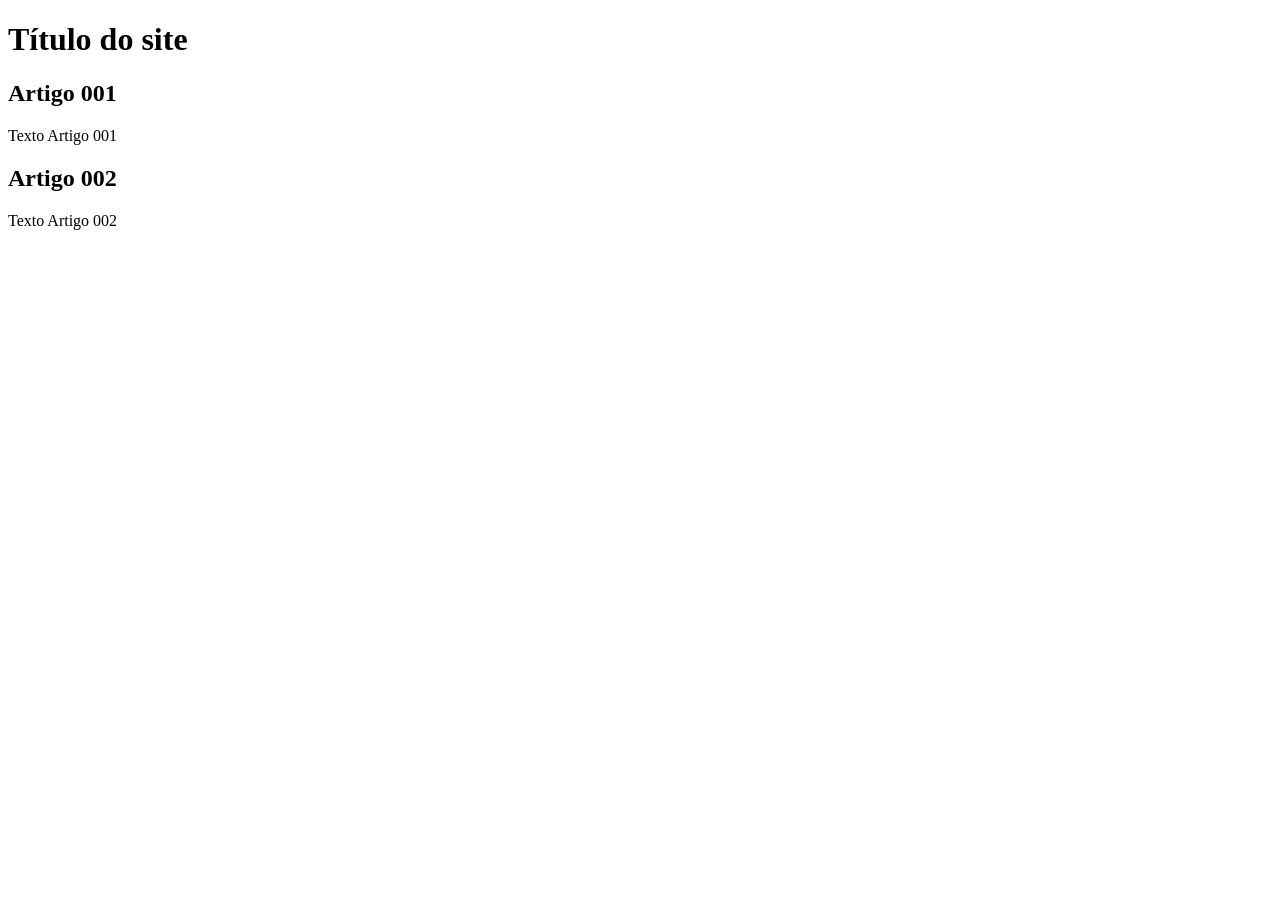
==== index.html @ 4818f85e "Add index" ====
<!DOCTYPE html>
<html lang="pt-br">
<head>
    <meta charset="UTF-8">
    <meta name="viewport" content="width=device-width, initial-scale=1.0">
    <title>Título do site</title>
</head>
<body>
    <main>
        <header>
            <h1>Título do site</h1>
        </header>
        <article>
            <h2>Artigo 001</h2>
            <p>Texto Artigo 001</p>
        </article>
        <article>
            <h2>Artigo 002</h2>
            <p>Texto Artigo 002</p>
        </article>
    </main>
</body>
</html>
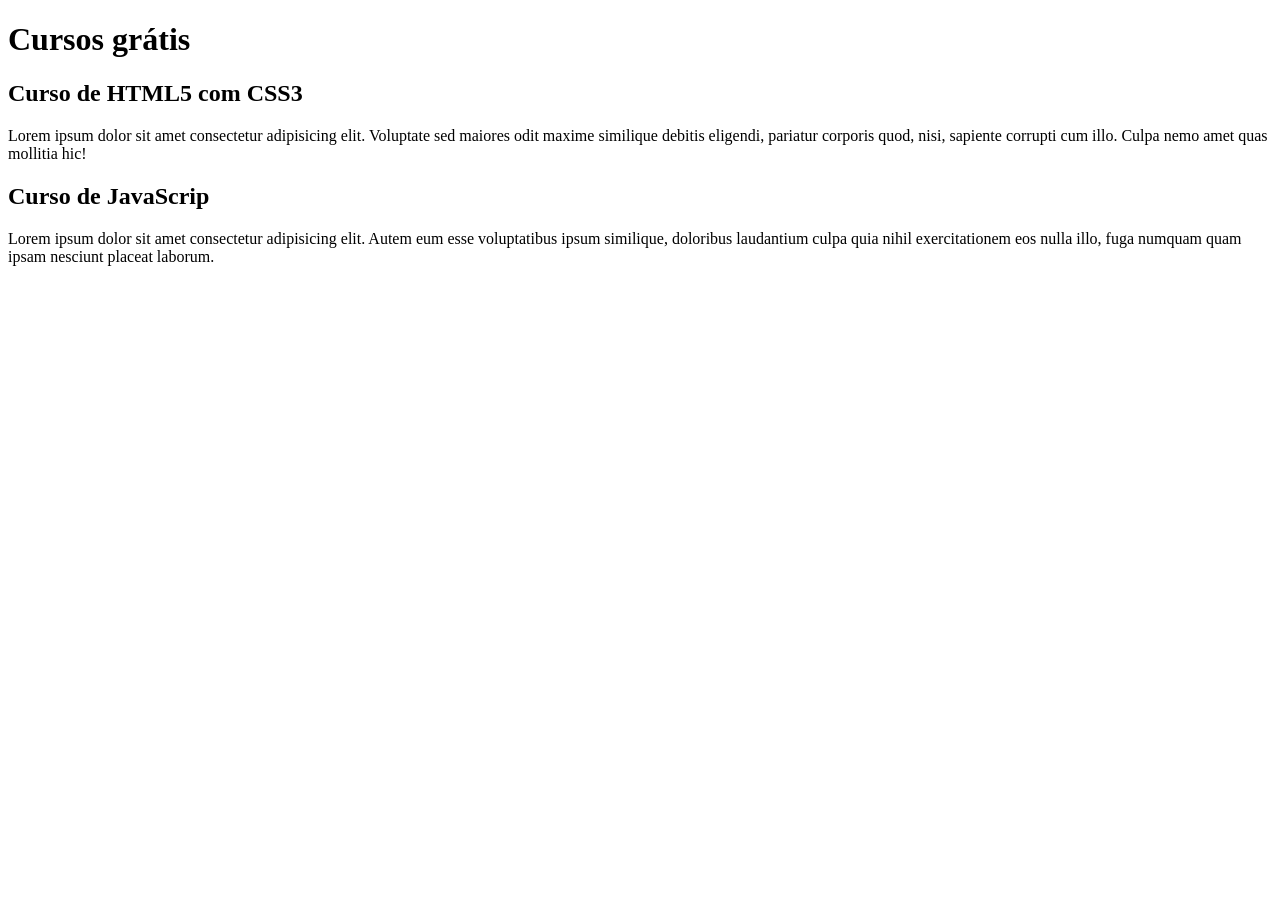
==== commit 2e037ab7: "Comecei a escrever o conteúdo" ====
--- a/index.html
+++ b/index.html
@@ -8,15 +8,15 @@
 <body>
     <main>
         <header>
-            <h1>Título do site</h1>
+            <h1>Cursos grátis</h1>
         </header>
         <article>
-            <h2>Artigo 001</h2>
-            <p>Texto Artigo 001</p>
+            <h2>Curso de HTML5 com CSS3</h2>
+            <p>Lorem ipsum dolor sit amet consectetur adipisicing elit. Voluptate sed maiores odit maxime similique debitis eligendi, pariatur corporis quod, nisi, sapiente corrupti cum illo. Culpa nemo amet quas mollitia hic!</p>
         </article>
         <article>
-            <h2>Artigo 002</h2>
-            <p>Texto Artigo 002</p>
+            <h2>Curso de JavaScrip</h2>
+            <p>Lorem ipsum dolor sit amet consectetur adipisicing elit. Autem eum esse voluptatibus ipsum similique, doloribus laudantium culpa quia nihil exercitationem eos nulla illo, fuga numquam quam ipsam nesciunt placeat laborum.</p>
         </article>
     </main>
 </body>
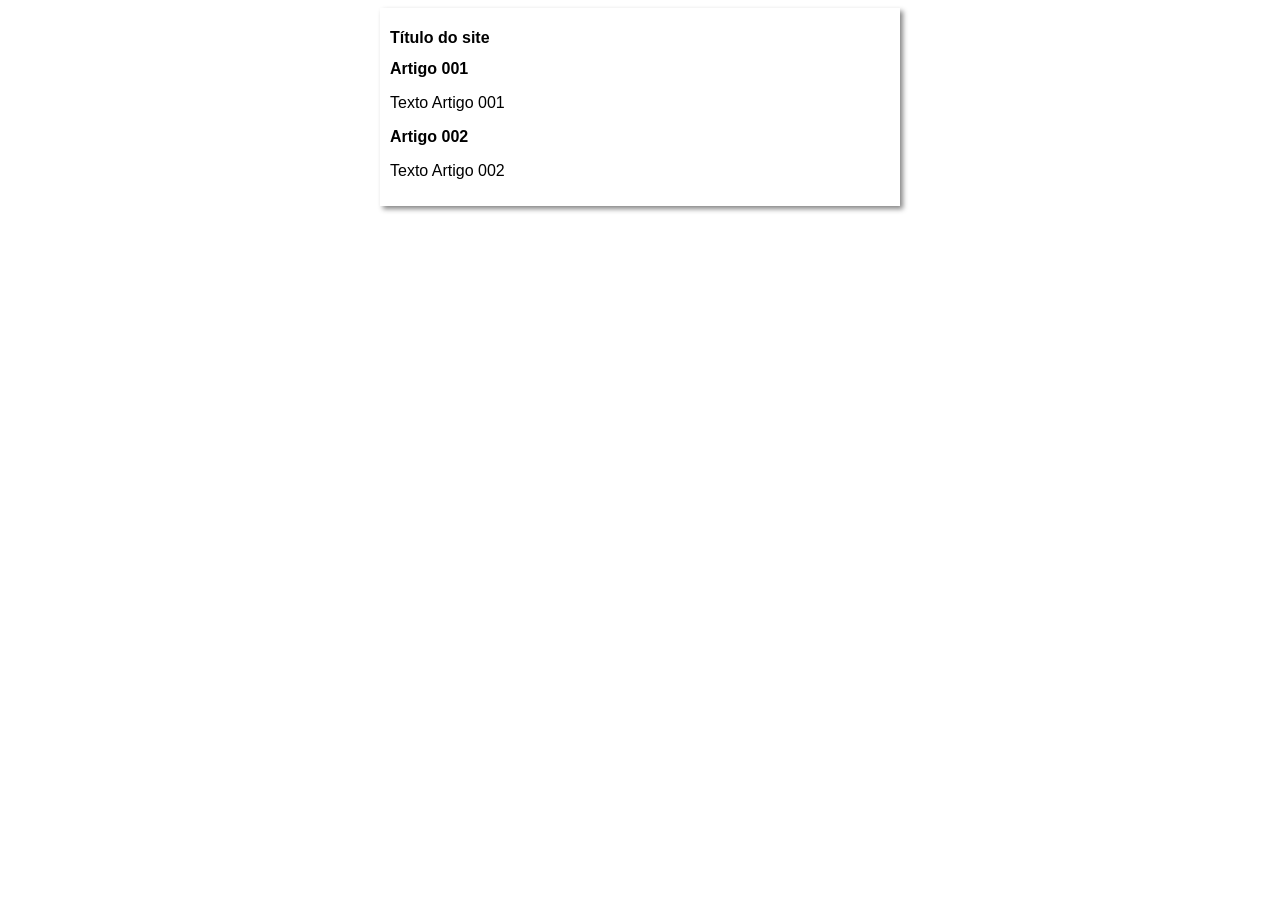
==== commit df1b3879: "Iniciei o design" ====
--- a/index.html
+++ b/index.html
@@ -4,19 +4,20 @@
     <meta charset="UTF-8">
     <meta name="viewport" content="width=device-width, initial-scale=1.0">
     <title>Título do site</title>
+    <link rel="stylesheet" href="estilos/style.css">
 </head>
 <body>
     <main>
         <header>
-            <h1>Cursos grátis</h1>
+            <h1>Título do site</h1>
         </header>
         <article>
-            <h2>Curso de HTML5 com CSS3</h2>
-            <p>Lorem ipsum dolor sit amet consectetur adipisicing elit. Voluptate sed maiores odit maxime similique debitis eligendi, pariatur corporis quod, nisi, sapiente corrupti cum illo. Culpa nemo amet quas mollitia hic!</p>
+            <h2>Artigo 001</h2>
+            <p>Texto Artigo 001</p>
         </article>
         <article>
-            <h2>Curso de JavaScrip</h2>
-            <p>Lorem ipsum dolor sit amet consectetur adipisicing elit. Autem eum esse voluptatibus ipsum similique, doloribus laudantium culpa quia nihil exercitationem eos nulla illo, fuga numquam quam ipsam nesciunt placeat laborum.</p>
+            <h2>Artigo 002</h2>
+            <p>Texto Artigo 002</p>
         </article>
     </main>
 </body>
--- a/estilos/style.css
+++ b/estilos/style.css
@@ -0,0 +1,16 @@
+*{
+    font-family:Arial, Helvetica, sans-serif;
+    font-size: 16px;
+}
+
+bory{
+    background-color: rgb(160, 104, 212);
+}
+
+main{
+    background-color: white;
+    width: 500px;
+    margin: auto;
+    padding: 10px ;
+    box-shadow: 3px 3px 5px rgba(0, 0, 0, 0.473);
+}
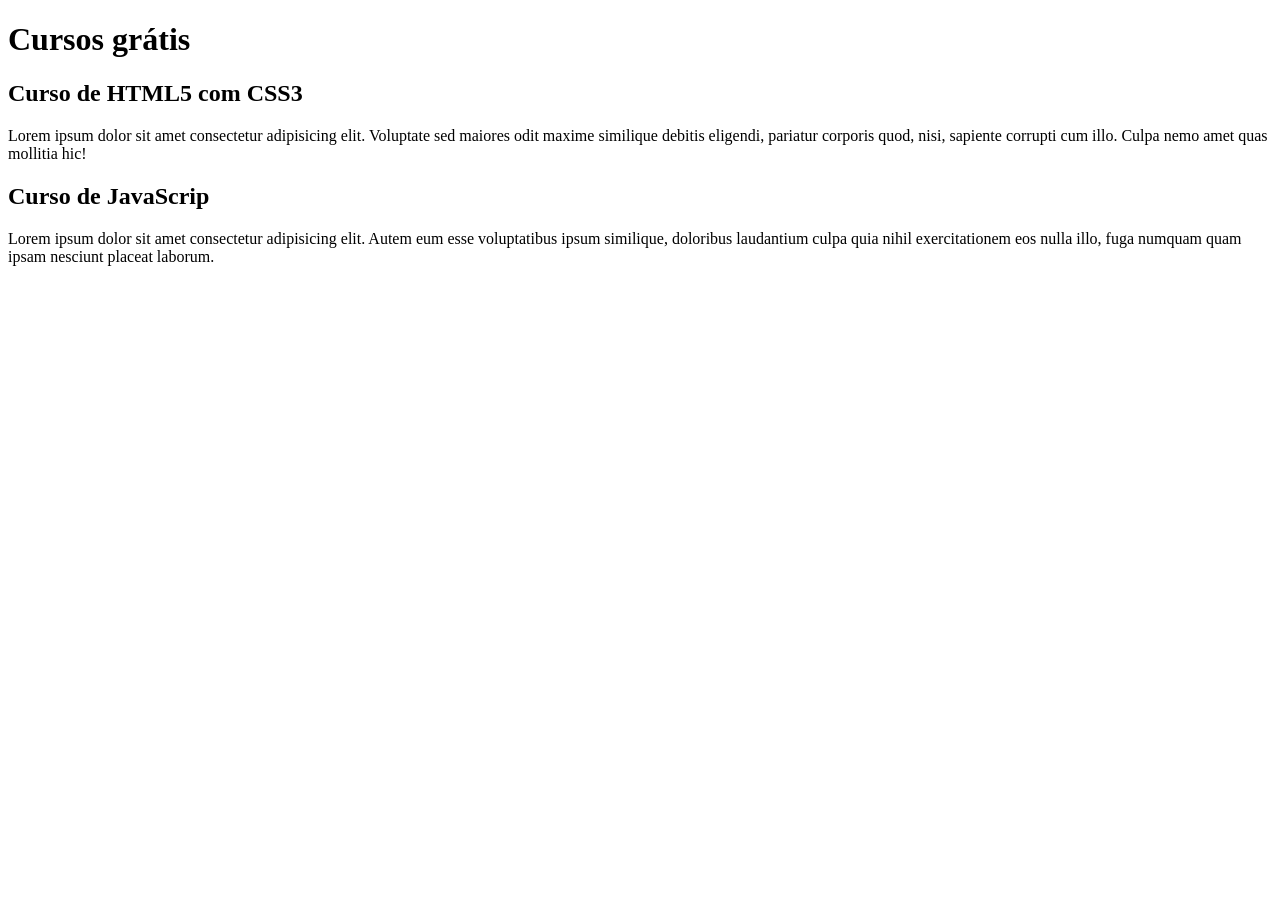
==== commit 5bda1b12: "Update index.html" ====
--- a/index.html
+++ b/index.html
@@ -3,21 +3,20 @@
 <head>
     <meta charset="UTF-8">
     <meta name="viewport" content="width=device-width, initial-scale=1.0">
-    <title>Título do site</title>
-    <link rel="stylesheet" href="estilos/style.css">
+    <title>Site CursoeVídeo</title>
 </head>
 <body>
     <main>
         <header>
-            <h1>Título do site</h1>
+            <h1>Cursos grátis</h1>
         </header>
         <article>
-            <h2>Artigo 001</h2>
-            <p>Texto Artigo 001</p>
+            <h2>Curso de HTML5 com CSS3</h2>
+            <p>Lorem ipsum dolor sit amet consectetur adipisicing elit. Voluptate sed maiores odit maxime similique debitis eligendi, pariatur corporis quod, nisi, sapiente corrupti cum illo. Culpa nemo amet quas mollitia hic!</p>
         </article>
         <article>
-            <h2>Artigo 002</h2>
-            <p>Texto Artigo 002</p>
+            <h2>Curso de JavaScrip</h2>
+            <p>Lorem ipsum dolor sit amet consectetur adipisicing elit. Autem eum esse voluptatibus ipsum similique, doloribus laudantium culpa quia nihil exercitationem eos nulla illo, fuga numquam quam ipsam nesciunt placeat laborum.</p>
         </article>
     </main>
 </body>
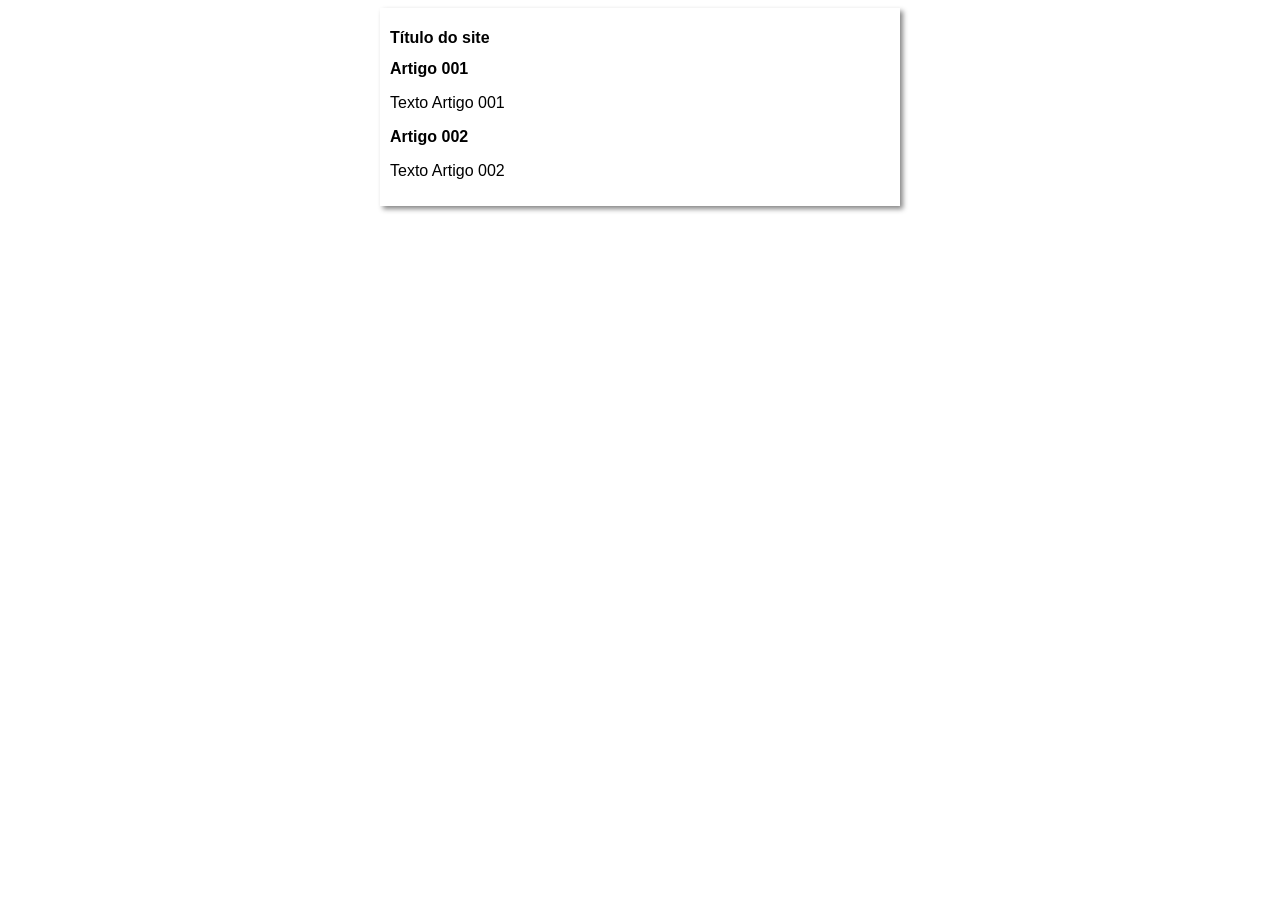
==== commit 4a1cef13: "Update index.html" ====
--- a/index.html
+++ b/index.html
@@ -3,20 +3,21 @@
 <head>
     <meta charset="UTF-8">
     <meta name="viewport" content="width=device-width, initial-scale=1.0">
-    <title>Site CursoeVídeo</title>
+    <title>Curso em Vídeo</title>
+    <link rel="stylesheet" href="estilos/style.css">
 </head>
 <body>
     <main>
         <header>
-            <h1>Cursos grátis</h1>
+            <h1>Título do site</h1>
         </header>
         <article>
-            <h2>Curso de HTML5 com CSS3</h2>
-            <p>Lorem ipsum dolor sit amet consectetur adipisicing elit. Voluptate sed maiores odit maxime similique debitis eligendi, pariatur corporis quod, nisi, sapiente corrupti cum illo. Culpa nemo amet quas mollitia hic!</p>
+            <h2>Artigo 001</h2>
+            <p>Texto Artigo 001</p>
         </article>
         <article>
-            <h2>Curso de JavaScrip</h2>
-            <p>Lorem ipsum dolor sit amet consectetur adipisicing elit. Autem eum esse voluptatibus ipsum similique, doloribus laudantium culpa quia nihil exercitationem eos nulla illo, fuga numquam quam ipsam nesciunt placeat laborum.</p>
+            <h2>Artigo 002</h2>
+            <p>Texto Artigo 002</p>
         </article>
     </main>
 </body>
--- a/estilos/style.css
+++ b/estilos/style.css
@@ -0,0 +1,16 @@
+*{
+    font-family:Arial, Helvetica, sans-serif;
+    font-size: 16px;
+}
+
+bory{
+    background-color: rgb(160, 104, 212);
+}
+
+main{
+    background-color: white;
+    width: 500px;
+    margin: auto;
+    padding: 10px ;
+    box-shadow: 3px 3px 5px rgba(0, 0, 0, 0.473);
+}
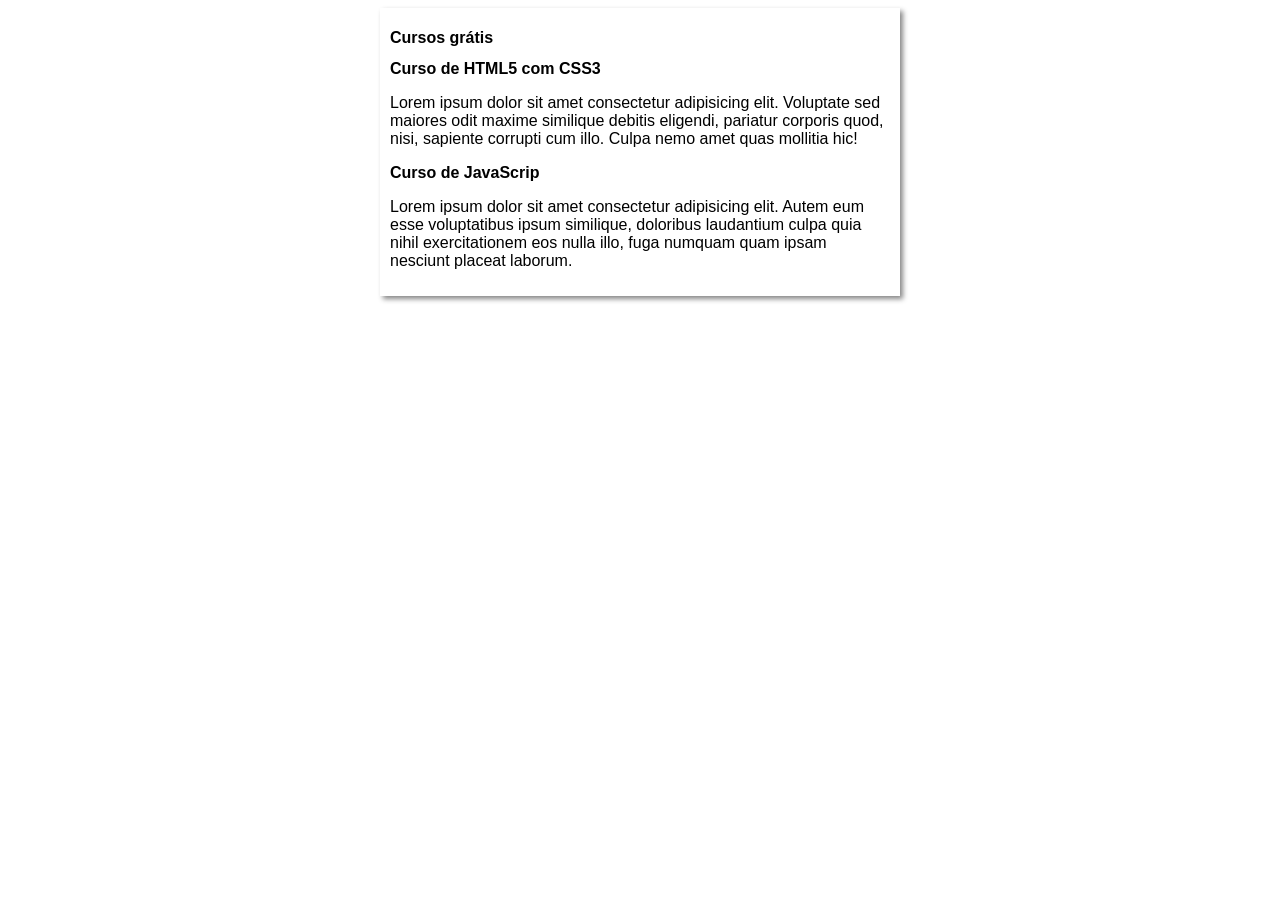
==== commit 73abf011: "Merge branch 'design'" ====
--- a/index.html
+++ b/index.html
@@ -9,15 +9,15 @@
 <body>
     <main>
         <header>
-            <h1>Título do site</h1>
+            <h1>Cursos grátis</h1>
         </header>
         <article>
-            <h2>Artigo 001</h2>
-            <p>Texto Artigo 001</p>
+            <h2>Curso de HTML5 com CSS3</h2>
+            <p>Lorem ipsum dolor sit amet consectetur adipisicing elit. Voluptate sed maiores odit maxime similique debitis eligendi, pariatur corporis quod, nisi, sapiente corrupti cum illo. Culpa nemo amet quas mollitia hic!</p>
         </article>
         <article>
-            <h2>Artigo 002</h2>
-            <p>Texto Artigo 002</p>
+            <h2>Curso de JavaScrip</h2>
+            <p>Lorem ipsum dolor sit amet consectetur adipisicing elit. Autem eum esse voluptatibus ipsum similique, doloribus laudantium culpa quia nihil exercitationem eos nulla illo, fuga numquam quam ipsam nesciunt placeat laborum.</p>
         </article>
     </main>
 </body>
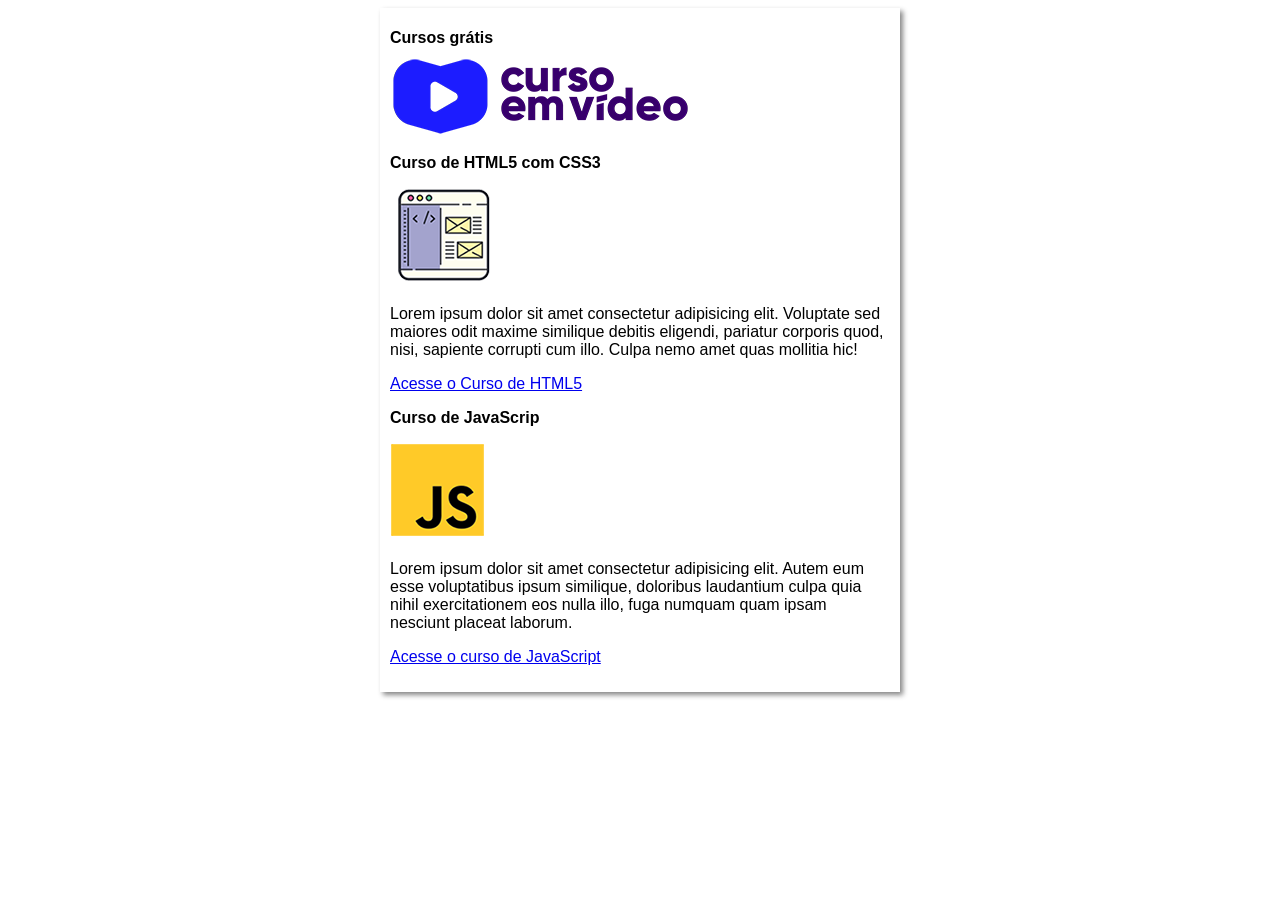
==== commit e76ca442: "feito" ====
--- a/index.html
+++ b/index.html
@@ -10,14 +10,19 @@
     <main>
         <header>
             <h1>Cursos grátis</h1>
+            <img src="imagens/curso-em-video-cor.png" alt="Curso em Vídeo">
         </header>
         <article>
             <h2>Curso de HTML5 com CSS3</h2>
+            <img src="imagens/curso-html-css.png" alt="Curso HTML">
             <p>Lorem ipsum dolor sit amet consectetur adipisicing elit. Voluptate sed maiores odit maxime similique debitis eligendi, pariatur corporis quod, nisi, sapiente corrupti cum illo. Culpa nemo amet quas mollitia hic!</p>
+            <p><a href="curso-html.html">Acesse o Curso de HTML5</a></p>
         </article>
         <article>
             <h2>Curso de JavaScrip</h2>
+            <img src="imagens/curso-javascript.png" alt="Curso JS">
             <p>Lorem ipsum dolor sit amet consectetur adipisicing elit. Autem eum esse voluptatibus ipsum similique, doloribus laudantium culpa quia nihil exercitationem eos nulla illo, fuga numquam quam ipsam nesciunt placeat laborum.</p>
+            <P><a href="curso-js.html">Acesse o curso de JavaScript</a></P>
         </article>
     </main>
 </body>
--- a/estilos/style.css
+++ b/estilos/style.css
@@ -13,4 +13,11 @@
     margin: auto;
     padding: 10px ;
     box-shadow: 3px 3px 5px rgba(0, 0, 0, 0.473);
-}+}
+
+
+
+
+
+
+
